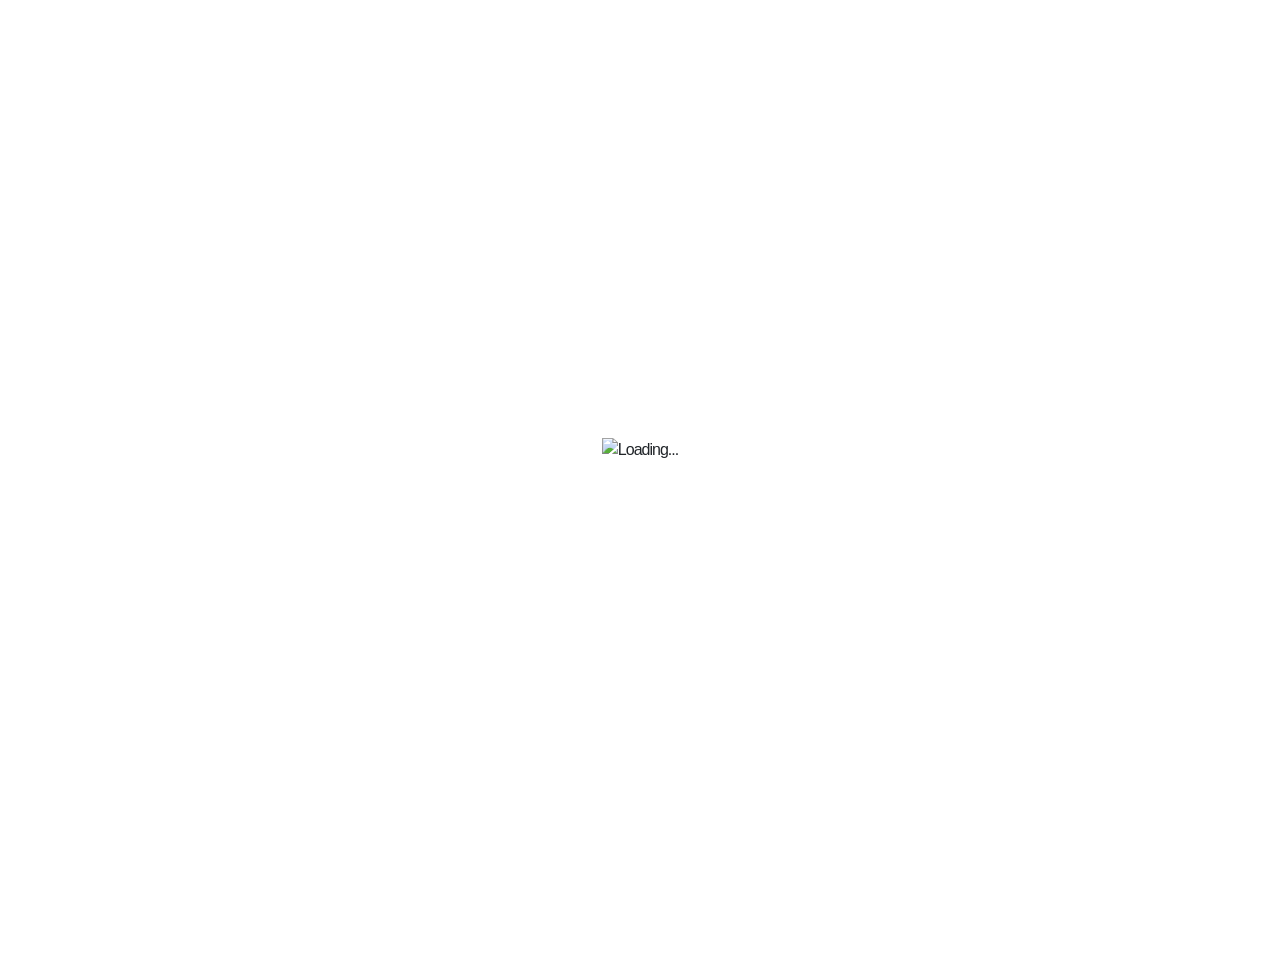
==== card.html @ 0e23c826 "updated footer" ====
<!DOCTYPE HTML>
<html lang="en-US">
    <head>
        <title>Collections</title>
        <meta http-equiv="Content-Type" content="text/html; charset=UTF-8">
        <meta name="description" content="Fine Jewelry" />
        <meta name="keywords" content="Beads, Necklaces, Fine, Jewelry" />
        <meta name="author" content="UnshiftedBitDevelopment" />
        <meta name="viewport" content="width=device-width, initial-scale=1, maximum-scale=1">

        <link rel="shortcut icon" href="images/favicon.png" />    
        <link href='http://fonts.googleapis.com/css?family=Montserrat:400,700%7CPT+Serif:400,700' rel='stylesheet' type='text/css'>		
        <link rel="stylesheet" type="text/css"  href='css/clear.css' />
        <link rel="stylesheet" type="text/css"  href='css/common.css' />
        <link rel="stylesheet" type="text/css"  href='css/font-awesome.min.css' />
        <link rel="stylesheet" type="text/css"  href='css/carouFredSel.css' />
        <link rel="stylesheet" type="text/css"  href='css/prettyPhoto.css' />        
        <link rel="stylesheet" type="text/css"  href='css/sm-clean.css' />        
        <link rel="stylesheet" type="text/css"  href='style.css' />

        <link href="//maxcdn.bootstrapcdn.com/bootstrap/4.0.0/css/bootstrap.min.css" rel="stylesheet" id="bootstrap-css">
        <style>

            .card-header {
                height: auto;
            }
            .card-body {
               height: auto;
            }
            
             a {
                text-decoration: none;
            }

            a:hover 
            {
                text-decoration:none; 
                cursor:pointer;  
            }
            
             .card-title {
                 margin: 0;
                 font-size: 20px;
                 text-overflow: ellipsis;
                white-space: nowrap;
                overflow: hidden;
            }
            
/*
            .card-header {
                border: none;
            }
*/
            
            .text-success p{
                margin: 0px;
                font-size: 18px;
            }
            
/*
            .card {
                border: none;
            }
*/
            
            
            
        </style>

    </head>
    <body class="page">

        <table class="doc-loader">
            <tbody>
                <tr>
                    <td>
                        <img src="" alt="Loading...">                    
                    </td>
                </tr>
            </tbody>
        </table>   


        <div class="body-wrapper">           


            <div class="container">
                <div class="row ml-auto">
                    <div class="col-lg-3 col-md-6 p-2 ' . $collection . '">
                        <div class="card">
                            <a href="product.php?sku=' . $sku . '" class="">
                                <div class="card-header">
                                    <img class="img-fluid" src="/inventory_images/A14.jpg" alt="image coming soon">
                                </div>
                                <div class="card-body">
                                    <div class="row m-0">
                                        <div class="col-12">
                                            <p class="card-title">TitleTitleTitleTitleTitleTitleTitleTitleTitleTitle</p>
                                        </div>
                                        <div class="col-12">
                                            <div class="text-success text-left"><p class="m-0">$$$$$</p></div>
                                        </div>
                                    </div>
                                </div>
                            </a>
                        </div>

                    </div>
                </div>
            </div>

            <!--Footer-->

            <footer class="footer">
                <div class="content-1330 center-relative">			
                    <ul>
                         <li class="left-footer-content">
                            Copyright &copy;<script>document.write(new Date().getFullYear());</script> All rights reserved by <br> <a href="https://unshiftedbitdev.com" target="_blank">Unshifted Bit Development</a>        
                        </li>
                        <li class="center-footer-content">                
                            <a href="index.html">
                                <img src="images/favicon.jpeg" alt="icon">
                            </a>                
                        </li>
                        <li class="right-footer-contnet">
                            <a href="https://www.instagram.com/davidebbinghousefinejewelry/">Instagram</a> 
                            <a href="https://www.etsy.com/shop/davidebbinghouse">Etsy</a>
                        </li>
                        <li class="left-footer-content mobile">
                            Copyright &copy;<script>document.write(new Date().getFullYear());</script> All rights reserved by <br><a href="https://unshiftedbitdev.com" target="_blank">Unshifted Bit Development</a>
                        </li>
                    </ul>
                </div>
            </footer>

            <!-- End .body-border -->
        </div>



        <!--Load JavaScript-->
        <script src="js/jquery.js"></script>			                                       
        <script src='js/jquery.fitvids.js'></script>
        <script src='js/jquery.smartmenus.min.js'></script>        
        <script src='js/imagesloaded.pkgd.js'></script>        
        <script src='js/isotope.pkgd.js'></script>        
        <script src='js/jquery.carouFredSel-6.0.0-packed.js'></script>
        <script src='js/jquery.mousewheel.min.js'></script>
        <script src='js/jquery.touchSwipe.min.js'></script>
        <script src='js/jquery.easing.1.3.js'></script>
        <script src='js/jquery.prettyPhoto.js'></script>        
        <script src='js/jquery.ba-throttle-debounce.min.js'></script>                
        <script src='js/jquery.nicescroll.min.js'></script>
        <script src='js/main.js'></script>
    </body>
</html>
---- style.css ----
html
{
    overflow: hidden;
}

body
{
    background-color: #E2E0E0;
    font-family: 'Montserrat', sans-serif, Arial;
    font-size: 20px; 	
    line-height: 35px;
    font-weight: 400;	
    color: #191919;
    letter-spacing: -1px;
}

body a
{
    text-decoration: none;
    color: #191919;
    transition: color .2s linear, background-color .2s linear, border-color .2s linear;
}

body a:hover
{
    color: #FD3137;
}

input, textarea, select 
{
    -webkit-appearance: none;
}

.body-wrapper
{
    margin: 45px;
    background-color: #fff;
    position: relative;
}

.doc-loader 
{
    position: fixed;
    left: 0px;
    top: 0px;
    width: 100%;
    height: 100%;
    z-index: 99999;	
    background-color: white;
}

.doc-loader td 
{       
    text-align: center;
    vertical-align: middle;
}

.doc-loader img
{
    width: 120px;
    height: 120px;        
}

.image-slider {
    width: 600px;
}
.nicescroll-rails-vr:hover
{
    cursor: pointer !important;
}

.header-search
{
    background-color: #E2E0E0;
    padding: 100px 0;
    margin-top: -105px;
}

.search-form
{
    text-align: center;
}

.search-field
{
    width: 100%;
    font-size: 24px;
    padding: 15px;
    border: 0;
    background: transparent;
    border-bottom: 2px solid #a1a1a1;
    color: #a1a1a1;
    font-weight: 400;
    max-width: 80%;
}

.search-field::-webkit-input-placeholder
{
    font-family: 'Montserrat', sans-serif, Arial;
    color: #a1a1a1;
    font-weight: 400;
}
.search-field::-moz-placeholder
{
    font-family: 'Montserrat', sans-serif, Arial;
    color: #a1a1a1;
    font-weight: 400;
    opacity: 1;
}
.search-field:-ms-input-placeholder
{
    font-family: 'Montserrat', sans-serif, Arial;
    color: #a1a1a1;
    font-weight: 400;
}
.search-field:-moz-placeholder
{
    font-family: 'Montserrat', sans-serif, Arial;
    color: #a1a1a1;
    font-weight: 400;
    opacity: 1;
}

.header-holder
{
    padding-top: 150px;
    padding-bottom: 150px;
}

#header-main-menu
{
    display: inline-block;
    margin-right: 50px;
}

.main-menu.sm-clean
{
    background-color: transparent;
}

.sm-clean a.current, .sm-clean a:hover, .sm-clean a:focus, .sm-clean a:active, 
.sm-clean a.highlighted, .sm-clean ul a:hover, .sm-clean ul a:focus, 
.sm-clean ul a:active, .sm-clean ul a.highlighted, .sm-clean .current_page_item a
{
    color: #FD3137;
}

.sub-arrow
{
    -webkit-transition: transform 0.1s ease;
    -moz-transition: transform 0.1s ease;
    -ms-transition: transform 0.1s ease;
    -o-transition: transform 0.1s ease;
    transition: transform 0.1s ease; 
    -webkit-backface-visibility: hidden;
    backface-visibility: hidden;
}

.main-menu a.has-submenu.highlighted .sub-arrow
{
    -webkit-transform: rotate(45deg);
    -moz-transform: rotate(45deg);
    -ms-transform: rotate(45deg);
    -o-transform: rotate(45deg);
    transform: rotate(45deg);
}

.content-1330
{
    max-width: 1330px;
}

.content-1530
{
    max-width: 1530px;
    width: 90%;
}

.content-1370 img, .content-1430 img, .content-1530 img
{
    max-width: 70%;
    max-height: 70%;
    overflow-y: hidden;
    width: auto;
    height: auto;
}

ul.slides li img
{
    width: 100%;
    height: auto;
}

.toggle-holder
{
    width: 29px;
    height: 30px;
}

#toggle
{
    width: 29px;
    height: 30px;
    display: inline-block;
    position: absolute;
    z-index: 2;
}

#toggle .fa-search
{
    font-size: 1.3em;
    transition: color .2s linear, zoom .2s linear;
}

#toggle.on .fa-search:before
{
    content: "\f010";
}

#toggle .fa-search:hover 
{
    cursor: pointer;
    zoom: 1.1;
    color: #fd3137;
}

.caroufredsel_wrapper:before 
{
    content: "";
    position: absolute;
    width:100%;
    height:100%;
    left: 0;
    top: 0;
    z-index: 0;
}

.carousel_pagination a
{
    background-color: #E2E0E0;
}

.carousel_pagination a:hover
{
    background-color: #FD3137;
}

.carousel_pagination a.selected
{
    background-color: #FD3137;
}

.page-desc
{
    float: right;
    font-size: 24px;
    line-height: 40px;
}

.page-slider
{
    float: left;
    line-height: 40px;
}

/* BLOG */

.blog-top-content.page-desc
{
    margin-bottom: 170px;
    max-width: 720px;
}

.blog-item-holder
{
    opacity: 0;
    padding: 35px 0;
    -webkit-transition: background 0.5s ease;
    -moz-transition: background 0.5s ease;
    -ms-transition: background 0.5s ease;
    -o-transition: background 0.5s ease;
    transition: background 0.5s ease;
}

.blog-item-holder:hover
{
    background-color: #FAF6F6;
}

.blog-item-holder:hover .entry-title a
{
    color: #FD3137;
}

.blog-item-holder.sticky
{ 
    background-color: #FAF6F6;
}

.blog-holder .cat-links, .blog-holder .entry-date, .blog-holder .author, .blog-holder .entry-title
{
    display: inline-block;
    vertical-align: middle;
}

.blog-holder .post-border
{
    border-bottom: 1px solid #eeeeee;
    opacity: 0;
}

.blog-holder .cat-links
{
    min-width: 200px;
    padding-left: 20px;
}

.blog-holder .cat-links li
{
    margin: 20px 0;
}

.blog-holder .cat-links a
{
    color: #FD3137;
    border: 3px solid #FD3137;
    text-decoration: none;
    padding: 10px;
    font-weight: 700;
}

.blog-holder .entry-date
{
    margin: 0 75px;
    color: #adadad;
    font-size: 24px;
}

.blog-holder .author 
{
    width: 200px;
    color: #adadad;    
    font-size: 24px;
}

.blog-holder .entry-title
{
    max-width: 700px;
    -ms-word-wrap: break-word;
    word-wrap: break-word;
}

.blog-holder .entry-title a
{    
    -webkit-transition: color 0.5s ease;
    -moz-transition: color 0.5s ease;
    -ms-transition: color 0.5s ease;
    -o-transition: color 0.5s ease;
    transition: color 0.5s ease;
    font-size: 34px;
    line-height: 48px;
}

body.blog .more-posts
{
    color: #FD3137;
    border: 3px solid #FD3137;
    padding: 25px 10px;
    display: block;
    cursor: pointer;
    font-weight: 700;
    font-size: 28px;
}

body.blog .more-posts span
{
    -webkit-transition: 0.5s ease-in-out;
    -moz-transition: 0.5s ease-in-out;
    -o-transition: 0.5s ease-in-out;
    transition: 0.5s ease-in-out;
    vertical-align: 2px;
}

body.blog .more-posts:hover span
{
    display: inline-block;
    -webkit-transform: rotate(90deg);
    -moz-transform: rotate(90deg);
    -o-transform: rotate(90deg);
    -ms-transform: rotate(90deg);
    transform: rotate(90deg);
}

/* END BLOG */


/* SINGLE POST */

.single-post h1.entry-title
{
    width: 870px;
    float: right;
    font-weight: 700;
    font-size: 46px;
    line-height: 55px;
    letter-spacing: -2px;
    margin-bottom: 90px;
    -ms-word-wrap: break-word;
    word-wrap: break-word;
}

.single-post .post-info
{
    text-align: left;
    float: left;
    width: 330px;
    margin-right: 130px;
}

.single-post .post-info .post-author a
{
    text-decoration: none;
    color: #FD3137;
}

.single-post .post-info  .post-num-comments a
{
    color: #FD3137;
    text-decoration: none;
}

.single-post .content-wrap
{
    float: right;
    width: 870px;
    font-family: 'PT Serif', serif;
    font-size: 22px;
    line-height: 40px;
    letter-spacing: 0;
}

.single-post .content-wrap img 
{
    max-width: 100%;
    max-height: 100%;
    width: auto;
    height: auto;
}

.post-full-width .fluid-width-video-wrapper
{
    float: right;
}


.single-post .cat-links a
{
    color: #FD3137;
    border: 3px solid #FD3137;
    text-decoration: none;
    padding: 10px;
    font-weight: 700;
}

.single-post .cat-links
{
    min-width: 200px;
}

.single-post .cat-links li
{
    margin: 20px 0;
}

.wp-caption p.wp-caption-text
{
    font-size: 18px;
    line-height: 30px;
}

.single-post .tags-holder a 
{
    color: #b5b5b5;
    border: 3px solid #b5b5b5;
    text-decoration: none;
    padding: 10px;
    font-weight: 700;
    margin: 10px;
    display: inline-block;
}

.single-post .tags-holder a:hover
{
    color: #b5b5b5;
}

.single-post .tags-holder
{
    margin: 50px 0;
}

.single-post .wp-link-pages span
{
    color: #191919;
}

.single-post .wp-link-pages
{
    color: #FD3137;
}

.single-post .nav-links
{
    float: right;
    width: 870px;
    margin-top: 50px;
    margin-bottom: 120px;
    border-top: 6px solid #e2e0e0;
    border-bottom: 6px solid #e2e0e0;
    padding: 60px 0;
}

.single-post .nav-previous
{
    display: inline-block;
    max-width: 350px;
}

.single-post .nav-next
{
    display: inline-block;
    float: right;
    max-width: 350px;
}

.single-post .nav-previous a, .single-post .nav-next a
{
    font-weight: 700;
    font-size: 24px;
    line-height: 24px;
    display: block;
}

.single-post .nav-previous-text, .single-post .nav-next-text
{
    color: #b5b5b5;
    font-weight: 700;
    padding-bottom: 30px;
}

/* END SINGLE POST */


/* ABOUT PAGE */

ul.archive-list li
{
    border-top: 1px solid #e2e0e0;  
    padding: 15px 20px;
    font-size: 18px;
}

ul.archive-list li:first-child
{
    border: none;
}

ul.archive-list li span
{
    font-weight: 700;
    color: #fd3137;
}

/* END ABOUT PAGE */


/* PORTFOLIO */

.filters-button-group
{
    text-align: right;
    display: block;
    margin-bottom: 50px;
}

.filters-button-group .button
{
    display: inline-block;
    transition: color .2s linear;
}

.filters-button-group .button.is-checked
{
    color: #FD3137;  
}

.filters-button-group .button:hover
{
    color: #FD3137;
    cursor: pointer;
}

.filters-button-group .button:after
{
    content: "\2022";
    display: inline-block;
    margin: 0 20px;
    color: #e2dfd9;
}

.filters-button-group .button:last-child:after
{
    content: '';
    display: none;
}

.grid 
{
    width: 100%;
    margin: 0 auto;
    overflow: hidden;
    position: relative;
    display: block;
}

.grid-item 
{
    float: left;
    font-size: 0;
    line-height: 0;
    box-sizing:border-box;
    -moz-box-sizing:border-box;
    -webkit-box-sizing:border-box;
}

#content .grid-item img 
{
    display: block;
    width: 100%;
    height: auto;
    max-height: none;
    max-width: none;
}

.grid-sizer, .grid-item 
{
    width: 443px;
}

.grid-item.p_two_third
{
    width: 886px;
}

.grid-item.p_one
{
    width: 1329px;
}

.portfolio-text-holder
{
    position: absolute;
    top: 30px;
    left: 30px;
    bottom: 30px;
    right: 30px;
    z-index: 1;
    font-size: 20px;
    background-color: white;
    text-align: center;   
    display: none;    
}

.grid-item a:hover
{
    color: #191919;
}

div.pp_default .pp_loaderIcon
{
    display: none !important;
}

/* END PORTFOLIO */


/* PORTFOLIO SINGLE */

.single-portfolio h1.entry-title
{
    font-weight: 700;
    font-size: 46px;
    line-height: 55px;
    letter-spacing: -2px;
    margin-bottom: 90px;
    -ms-word-wrap: break-word;
    word-wrap: break-word;
}

.single-portfolio .entry-title
{
    text-align: center;
}

/* END PORTFOLIO SINGLE */


/* CONTACT */

.contact-form
{
    max-width: 100%;
    margin: 0 auto;
}

.contact-form input[type=text], .contact-form input[type=email], .contact-form textarea
{
    border: 0;
    border-bottom: 2px solid;
    padding-top: 13px;
    padding-bottom: 13px;
    margin: 30px 0;
    height: 28px;
    font-size: 16px;
    font-family: 'Montserrat', sans-serif, Arial;
    width: 100%;
    line-height: 25px;
    text-transform: uppercase;
}

.contact-form input[name="your-name"]
{
    margin-top: 0;
    padding-top: 0;
}

.contact-form textarea
{
    height: 150px;
}

.contact-form input[type=submit]
{	
    display: inline-block;
    border: 2px solid;
    text-align: center;
    padding: 30px 0px;
    cursor: pointer;
    margin-bottom: 25px;
    vertical-align: middle;
    text-decoration: none;
    background: transparent;
    font-family: 'Montserrat', sans-serif, Arial;
    font-weight: 700;
    width: 100%;
    text-transform: uppercase;
    font-size: 20px;
    transition: color .2s linear, background-color .2s linear, border-color .2s linear;
}
.contact-form input[type=submit]:hover
{
    color: #FD3137;
    border-color: #FD3137;
}

.contact-form input[type=text]::-webkit-input-placeholder, .contact-form input[type=email]::-webkit-input-placeholder, .contact-form textarea::-webkit-input-placeholder
{
    font-family: 'Montserrat', sans-serif, Arial;
    color: #191919;
    font-weight: 700;
    font-size: 20px;
    line-height: 25px;
}
.contact-form input[type=text]::-moz-placeholder, .contact-form input[type=email]::-moz-placeholder, .contact-form textarea::-moz-placeholder
{
    font-family: 'Montserrat', sans-serif, Arial;
    color: #191919;
    font-weight: 700;
    font-size: 20px;
    line-height: 25px;
    opacity: 1;
}
.contact-form input[type=text]:-ms-input-placeholder, .contact-form input[type=email]:-ms-input-placeholder, .contact-form textarea:-ms-input-placeholder
{
    font-family: 'Montserrat', sans-serif, Arial;
    color: #191919;
    font-weight: 700;
    font-size: 20px;
    line-height: 25px;
}
.contact-form input[type=text]:-moz-placeholder, .contact-form input[type=email]:-moz-placeholder, .contact-form textarea:-moz-placeholder
{
    font-family: 'Montserrat', sans-serif, Arial;
    color: #191919;
    font-weight: 700;
    font-size: 20px;
    line-height: 25px;
    opacity: 1;
}

/* END CONTACT */


/* FOOTER */

.footer
{
    margin-top: 260px;
    padding-bottom: 170px;
    clear: both;
}

.footer .fa-heart
{
    color: #fd3137;
    -webkit-animation: pulse 1s linear infinite;
    -moz-animation: pulse 1s linear infinite;
    -ms-animation: pulse 1s linear infinite;
    animation: pulse 1s infinite;
}

@keyframes "pulse" {
    0% { transform: scale(1.1); }
70% { transform: scale(0.8,0.8); }
80% { transform: scale(0.9,0.9); }
100% { transform: scale(1.1);  }
}

@-moz-keyframes pulse {
    0% { transform: scale(1.1); }
70% { transform: scale(0.8,0.8); }
80% { transform: scale(0.9,0.9); }
100% { transform: scale(1.1);  }
}

@-webkit-keyframes "pulse" {
    0% { transform: scale(1.1); }
70% { transform: scale(0.8,0.8); }
80% { transform: scale(0.9,0.9); }
100% { transform: scale(1.1);  }
}

@-ms-keyframes "pulse" {
    0% { transform: scale(1.1); }
70% { transform: scale(0.8,0.8); }
80% { transform: scale(0.9,0.9); }
100% { transform: scale(1.1);  }
}

.footer ul li
{
    display: inline-block;
}

li.left-footer-content, li.right-footer-contnet
{
    width: 40%;
}

li.left-footer-content
{
    font-size: 16px;
}

li.right-footer-contnet
{
    text-align: right;
}

li.right-footer-contnet a
{
    margin-left: 20px;
    font-size: 16px;
    display: inline-block;
}

li.right-footer-contnet a:first-child
{
    margin-left: 0;
}

li.center-footer-content
{
    width: 19%;
    text-align: center;
    vertical-align: middle;
}

li.left-footer-content.mobile
{
    display: none;
}

/* END FOOTER */

/* RESPONSIVE PART */

@media screen and (max-width: 1600px) {

    .content-1330
    {
        max-width: 1200px;
    }

    .header-search
    {
        padding: 50px 0;
    }

    .blog-holder .entry-title 
    {
        max-width: 400px;
    }

    .single-post h1.entry-title, .single-post .content-wrap, .single-post .nav-links
    {
        width: 740px;
    }

    .one_half,  .one_third,  .two_third,  .three_fourth, .one_fourth
    {
        margin-right: 8%;
        float: left;
        position: relative;
        margin-bottom: 37px;
    }

    .one_half{
        width: 46%;
    }
    .one_third{
        width: 28%;
    }
    .two_third{
        width: 64%;
    }
    .one_fourth{
        width: 19%;
    }
    .three_fourth{
        width: 73%;
    }

    .grid-sizer, .grid-item 
    {
        width: 400px;
    }

    .grid-item.p_two_third
    {
        width: 800px;
    }

    .grid-item.p_one
    {
        width: 1200px;
    }

}


@media screen and (max-width: 1450px) {  

    .body-wrapper
    {
        margin: 3%;
    }

    .header-holder 
    {
        padding-top: 120px;
        padding-bottom: 120px;
    }

    .blog-top-content.page-desc
    {
        margin-bottom: 120px;
    }

    .content-1330
    {
        width: 1110px;
    }

    .grid-sizer, .grid-item 
    {
        width: 370px;
    }

    .grid-item.p_two_third
    {
        width: 740px;
    }

    .grid-item.p_one
    {
        width: 1110px;
    }

    .single-post .post-info
    {
        margin-right: 35px;
    }

    .footer
    {
        margin-top: 170px;
    }

}


@media screen and (max-width: 1340px) {      

    .content-1330
    {
        width: 1020px;
    }

    .grid-sizer, .grid-item 
    {
        width: 340px;
    }

    .grid-item.p_two_third
    {
        width: 680px;
    }

    .grid-item.p_one
    {
        width: 1020px;
    }

    .single-post .cat-links
    {
        margin-bottom: 30px;
    }

    .single-post .post-author, .single-post .post-date, .single-post .post-num-comments, .single-post .post-read-time
    {
        margin: 0 15px;
    }

    .page-desc
    {
        float: none;
        width: auto;
    }

    .blog-holder article
    {
        text-align: center;
    }

    .blog-holder .cat-links
    {
        display: block;
        padding-left: 0;
    }

    .blog-holder .entry-date
    {
        margin: 0 20px;
    }

    .blog-holder .author
    {
        width: auto;
    }

    .blog-holder .entry-title
    {
        display: block;
        max-width: 600px;
        margin: 0 auto;
    }

    .single-post h1.entry-title
    {
        text-align: center;
    }

    .single-post .post-info
    {
        float: none;
        width: auto;
        margin: 50px 0;
        text-align: center;
    }

    .single-post .cat-links
    {
        min-width: 0;
    }

    .single-post .cat-links li 
    {
        margin: 10px 5px;
        display: inline-block;
    }

    .single-post .post-author, .single-post .post-date, .single-post .post-num-comments, .single-post .post-read-time
    {
        display: inline-block;
    }

    blockquote.inline-blockquote
    {
        display: block;
        margin: 50px 0;
        width: auto;
    }

    .single-post h1.entry-title, .single-post .content-wrap, .single-post .nav-links
    {
        width: 100%;
    }

}
@media screen and (max-width: 1220px) {    

    .content-1330, .grid-item.p_one
    {
        width: 960px;       
    }

    .grid-sizer, .grid-item 
    {
        width: 320px;
    }

    .grid-item.p_two_third
    {
        width: 640px;
    }

    div.contact-form
    {
        margin-top: 170px; 
    }

}

@media screen and (max-width: 1066px) {    

    .content-1330, .grid-item.p_one
    {
        width: 810px;
    }

    .grid-sizer, .grid-item 
    {
        width: 270px;
    }

    .grid-item.p_two_third
    {
        width: 540px;
    }

    .footer
    {
        margin-top: 140px;
        padding-bottom: 85px
    }    

    .footer ul li 
    {
        display: block;
        margin: 0 auto;
        width: 100%;
        text-align: center;
    }

    .footer ul li.center-footer-content
    {
        margin-bottom: 45px;
    }

    .footer ul li.left-footer-content
    {
        display: none;
    }

    .footer ul li.left-footer-content.mobile
    {
        display: block;
    }

}

@media screen and (max-width: 1020px) {   

    .one_half, .one_third, .one_fourth, .two_third, .three_fourth, .one_half.margin-0, .one_third.margin-0, .two_third.margin-0, .one_fourth.margin-0, .three_fourth.margin-0
    {
        width: 100%;
        float: none;
        margin-right: 0;
        margin-left: 0;
    }

    .single-portfolio .one_half.margin-0 img, .single-portfolio .one_third.margin-0 img, .single-portfolio .two_third.margin-0 img, .single-portfolio .one_fourth.margin-0 img, .single-portfolio .three_fourth.margin-0 img
    {
        width: 100%;
        height: auto;
    }

    .single-portfolio .portfolio-item-info, .single-portfolio .portfolio-item-info div
    {
        text-align: center;
    }

}

@media screen and (max-width: 925px) {    

    .content-1330,  .grid-item.p_one
    {
        width: 690px;
    }

    .single-post h1.entry-title
    {
        margin-bottom: 50px;
        text-align: center;
        float: none;
    }

    .grid-sizer, .grid-item 
    {
        width: 230px;
    }

    .grid-item.p_two_third
    {
        width: 460px;
    }

    .portfolio-text-holder 
    {
        top: 10px;
        left: 10px;
        bottom: 10px;
        right: 10px;
    }

    .header-holder 
    {
        padding-top: 85px;
        padding-bottom: 85px;
    }

    .header-logo
    {
        float: none;
        display: block;    
        text-align: center;
        margin-bottom: 60px;
    }

    #toggle
    {
        display: none;
    }    

    .header-menu
    {
        float: none;
    }

    #header-main-menu
    {   
        display: block !important;
        margin: 0 !important;
        opacity: 1 !important;
        float: none;
    }

    .main-menu a.has-submenu.highlighted .sub-arrow 
    {
        -webkit-transform: none;
        -moz-transform: none;
        -ms-transform: none;
        -o-transform: none;
        transform: none;
    }

    .main-menu
    {
        float: none;
        margin: 0 auto;
        text-align: center;
        max-width: 300px;
        width: 100%;
        position: relative;
        z-index: 9999;
    }

    .main-menu ul 
    {
        width: 12em; /* fixed width only please - you can use the "subMenusMinWidth"/"subMenusMaxWidth" script options to override this if you like */
    }

    .sm-clean a, .sm-clean a:hover, .sm-clean a:focus, .sm-clean a:active
    {
        padding-right: 0;
        padding-left: 0;
    }

    .single-post .nav-previous
    {
        margin-bottom: 80px;
    }

    .single-post .nav-previous, .single-post .nav-next
    {
        display: block;        
        text-align: center;
        max-width: none;
        float: none;
    }

}

@media screen and (max-width: 805px) {    

    .content-1330, .grid-item.p_one
    {
        width: 570px;
    }
    

    .grid-sizer, .grid-item 
    {
        width: 190px;
    }

    .grid-item.p_two_third
    {
        width: 380px;
    } 

    blockquote.inline-blockquote 
    {
        padding-left: 20px;
        font-size: 20px;
        line-height: 32px;
    }

    .single-post .tags-holder a 
    {
        font-size: 16px;
        line-height: 100%;
    }

}

@media screen and (max-width: 650px) { 

    .header-holder 
    {
        padding-top: 55px;
        padding-bottom: 55px;
    }

    .content-1330
    {
        width: 90%;
    }

    .grid-sizer, .grid-item, .grid-item.p_one, .grid-item.p_two_third
    {
        width: 100%;
    }

    .filters-button-group
    {
        text-align: center;
    }

    .portfolio-text-holder 
    {
        top: 30px;
        left: 30px;
        right: 30px;
        bottom: 30px;
    }    
    
    .single-post .content-wrap
    {
        font-size: 18px;
        line-height: 33px;
    }
}
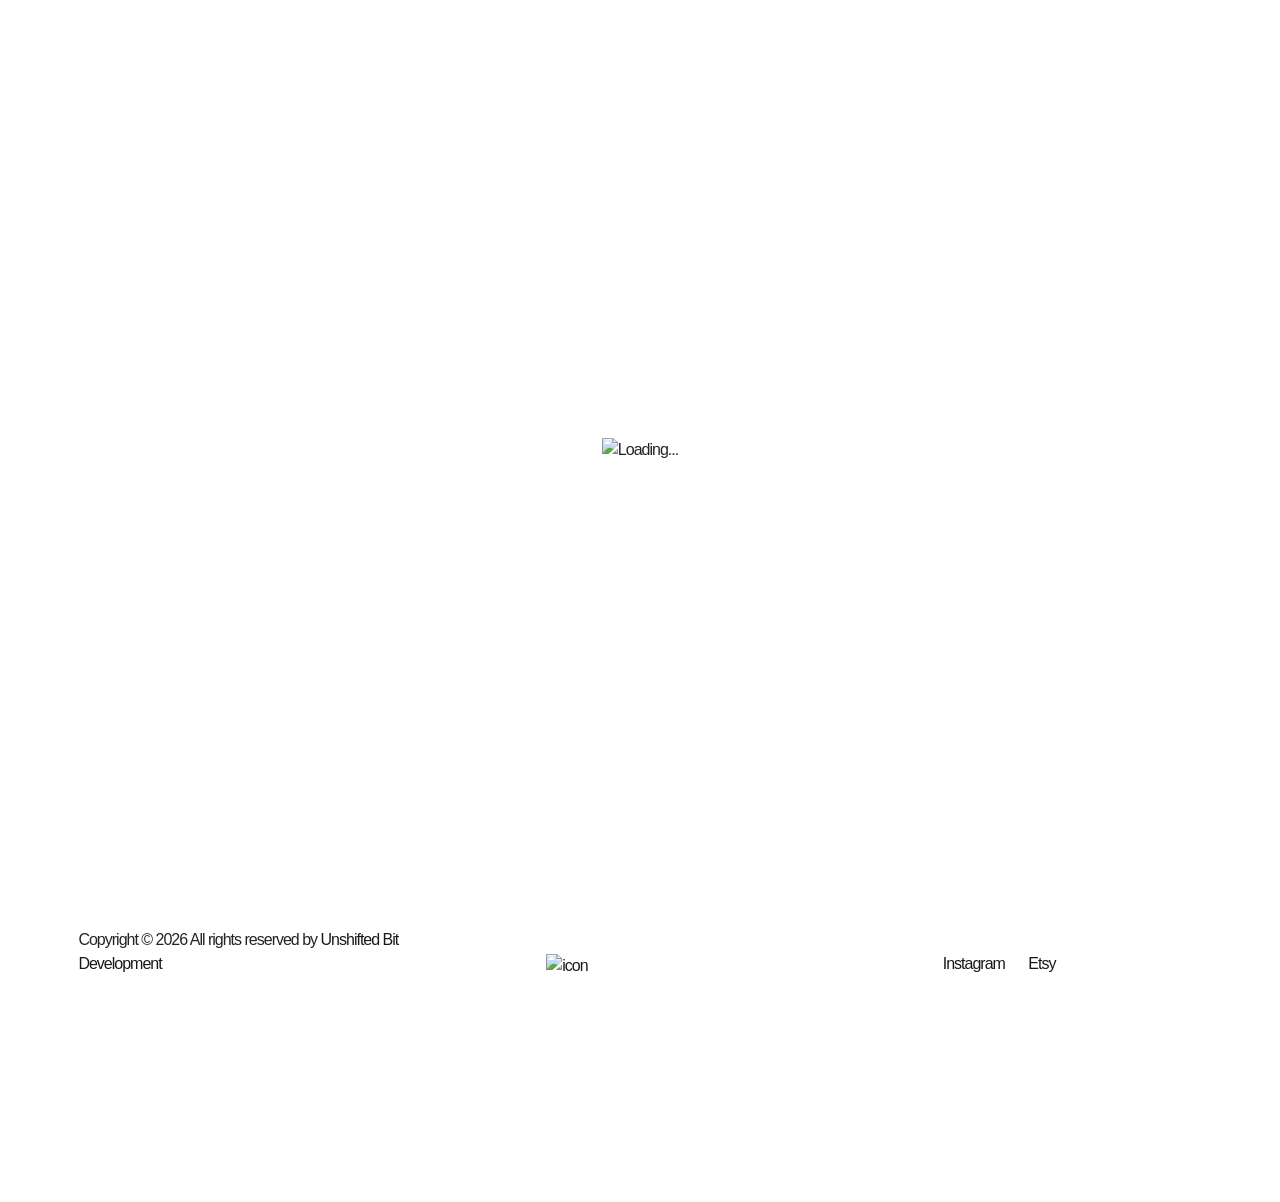
==== commit aa209015: "Optimizing" ====
--- a/card.html
+++ b/card.html
@@ -22,13 +22,13 @@
         <style>
 
             .card-header {
-                height: auto;
+                height: 600px;
             }
             .card-body {
-               height: auto;
+
             }
-            
-             a {
+
+            a {
                 text-decoration: none;
             }
 
@@ -37,34 +37,10 @@
                 text-decoration:none; 
                 cursor:pointer;  
             }
-            
-             .card-title {
-                 margin: 0;
-                 font-size: 20px;
-                 text-overflow: ellipsis;
-                white-space: nowrap;
-                overflow: hidden;
+
+            .card-title {
+                font-size: 15px;
             }
-            
-/*
-            .card-header {
-                border: none;
-            }
-*/
-            
-            .text-success p{
-                margin: 0px;
-                font-size: 18px;
-            }
-            
-/*
-            .card {
-                border: none;
-            }
-*/
-            
-            
-            
         </style>
 
     </head>
@@ -87,18 +63,19 @@
             <div class="container">
                 <div class="row ml-auto">
                     <div class="col-lg-3 col-md-6 p-2 ' . $collection . '">
+
                         <div class="card">
                             <a href="product.php?sku=' . $sku . '" class="">
                                 <div class="card-header">
-                                    <img class="img-fluid" src="/inventory_images/A14.jpg" alt="image coming soon">
+                                    <img class="img-fluid" src="/inventory_images/A10.jpg" alt="image coming soon">
                                 </div>
                                 <div class="card-body">
-                                    <div class="row m-0">
+                                    <div class="row">
                                         <div class="col-12">
-                                            <p class="card-title">TitleTitleTitleTitleTitleTitleTitleTitleTitleTitle</p>
+                                            <h5 class="card-title">Title</h5>
                                         </div>
                                         <div class="col-12">
-                                            <div class="text-success text-left"><p class="m-0">$$$$$</p></div>
+                                            <div class="price text-success text-right"><h5 class="">$$$$$</h5></div>
                                         </div>
                                     </div>
                                 </div>
@@ -110,15 +87,14 @@
             </div>
 
             <!--Footer-->
-
             <footer class="footer">
                 <div class="content-1330 center-relative">			
                     <ul>
-                         <li class="left-footer-content">
-                            Copyright &copy;<script>document.write(new Date().getFullYear());</script> All rights reserved by <br> <a href="https://unshiftedbitdev.com" target="_blank">Unshifted Bit Development</a>        
+                        <li class="left-footer-content">
+                            Copyright &copy; <script>document.write(new Date().getFullYear());</script> All rights reserved by <a href="https://unshiftedbitdev.com" target="_blank">Unshifted Bit Development</a>            
                         </li>
                         <li class="center-footer-content">                
-                            <a href="index.html">
+                            <a href="index.php">
                                 <img src="images/favicon.jpeg" alt="icon">
                             </a>                
                         </li>
@@ -127,7 +103,9 @@
                             <a href="https://www.etsy.com/shop/davidebbinghouse">Etsy</a>
                         </li>
                         <li class="left-footer-content mobile">
-                            Copyright &copy;<script>document.write(new Date().getFullYear());</script> All rights reserved by <br><a href="https://unshiftedbitdev.com" target="_blank">Unshifted Bit Development</a>
+                            Copyright &copy; <script>document.write(new Date().getFullYear());</script> All rights reserved by <br>
+
+                            <a href="https://unshiftedbitdev.com" target="_blank">Unshifted Bit Development</a>
                         </li>
                     </ul>
                 </div>
